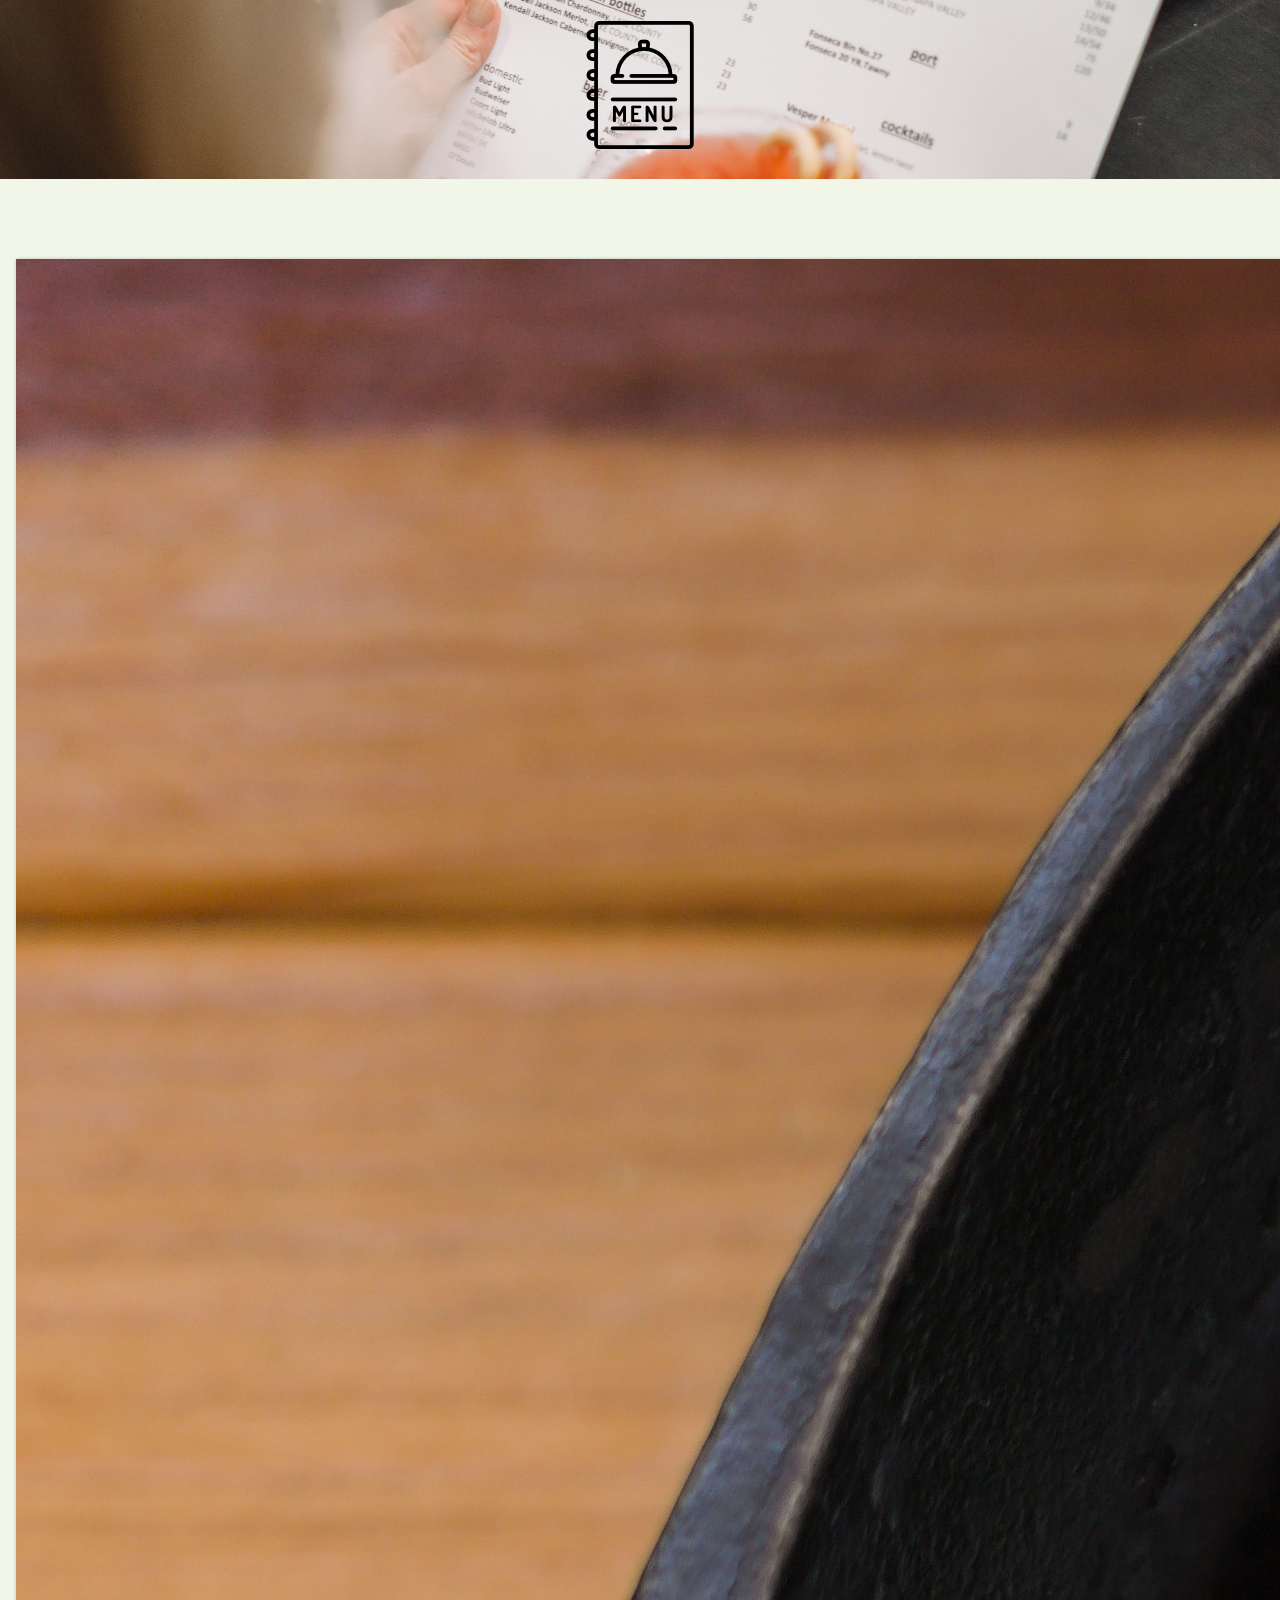
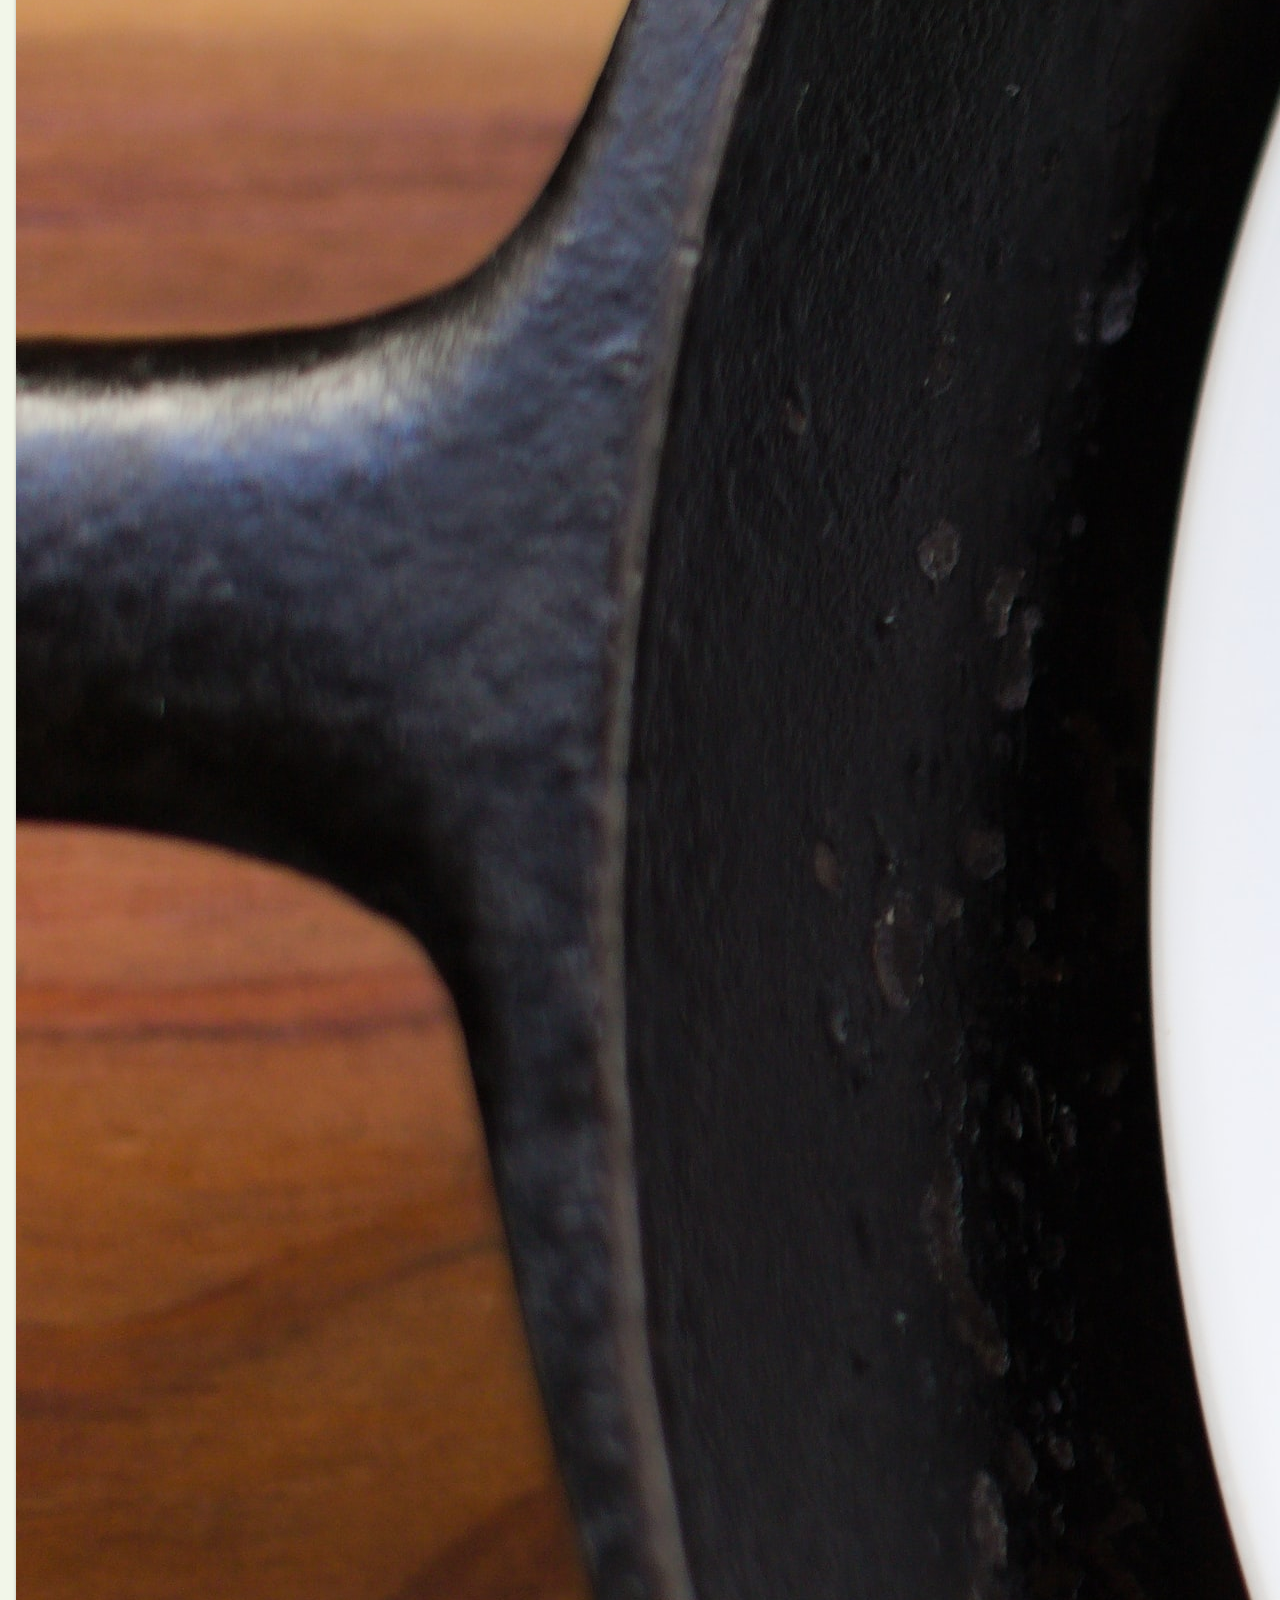
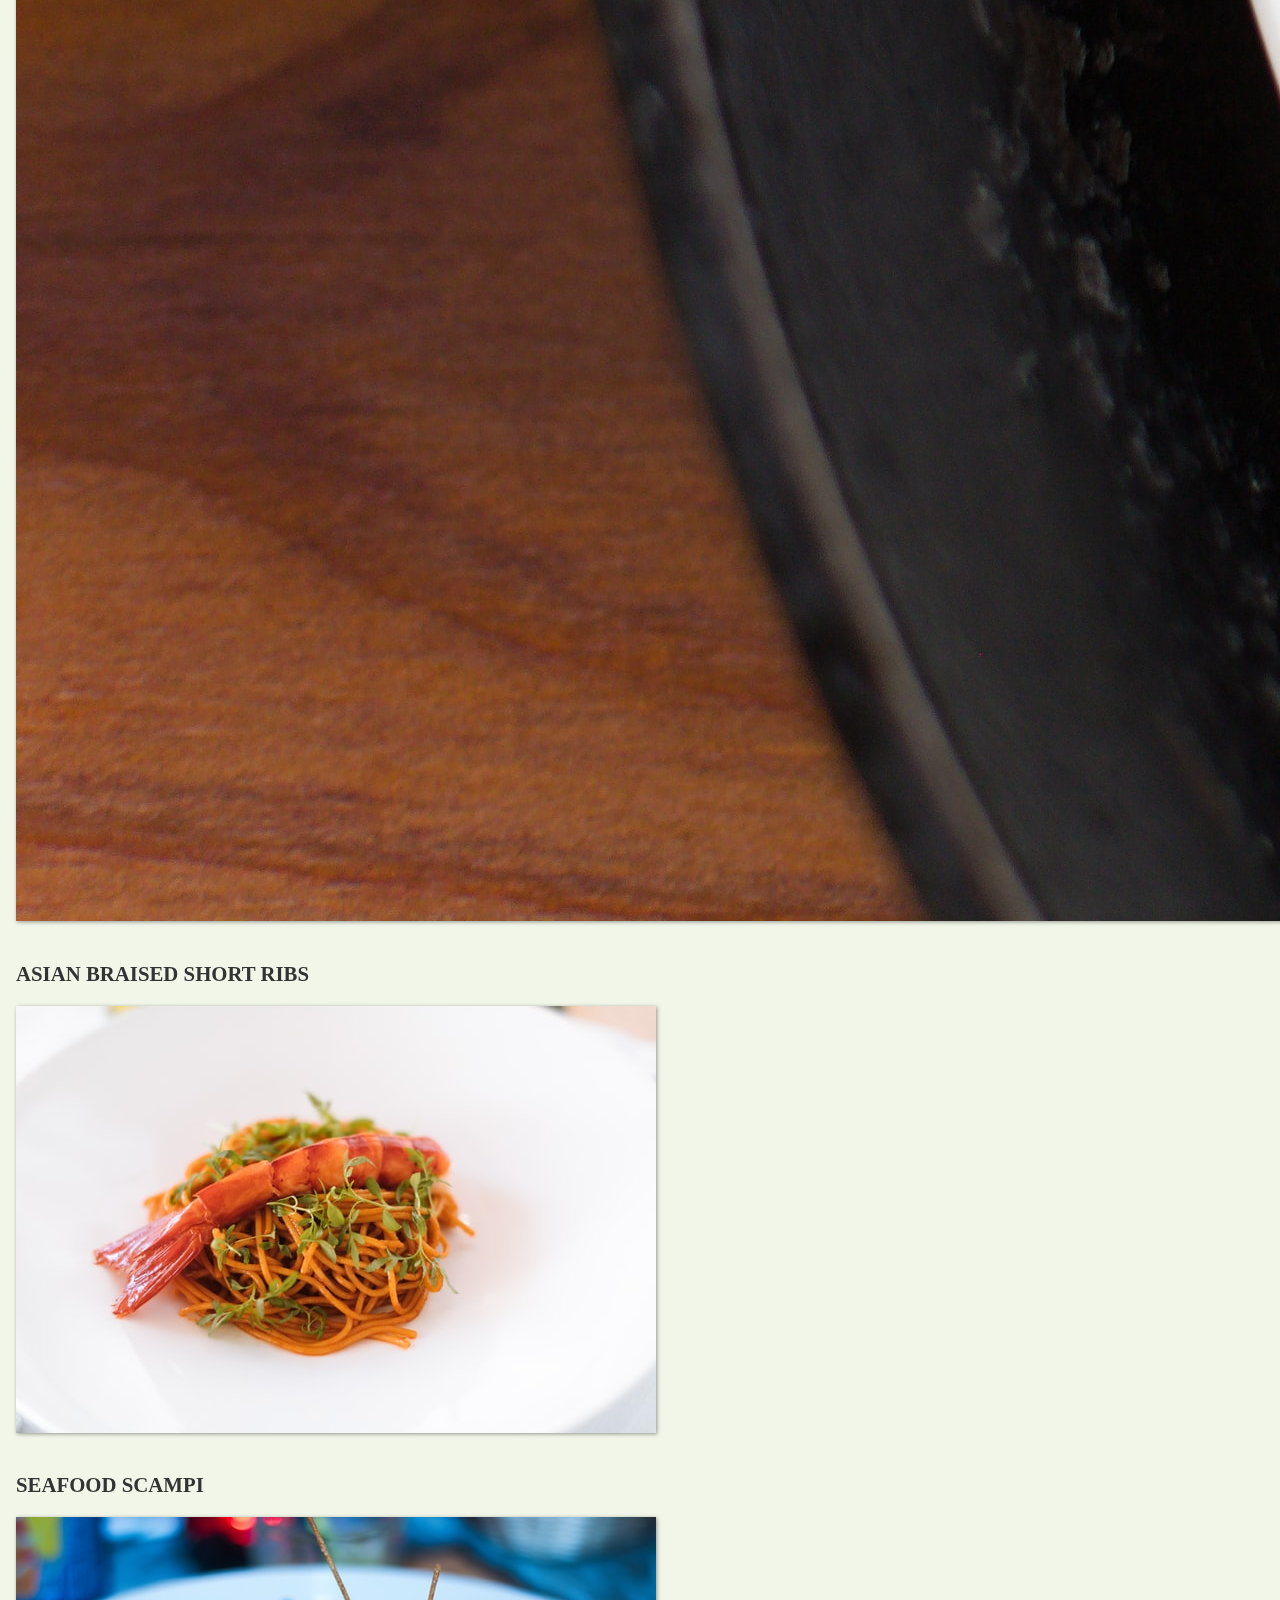
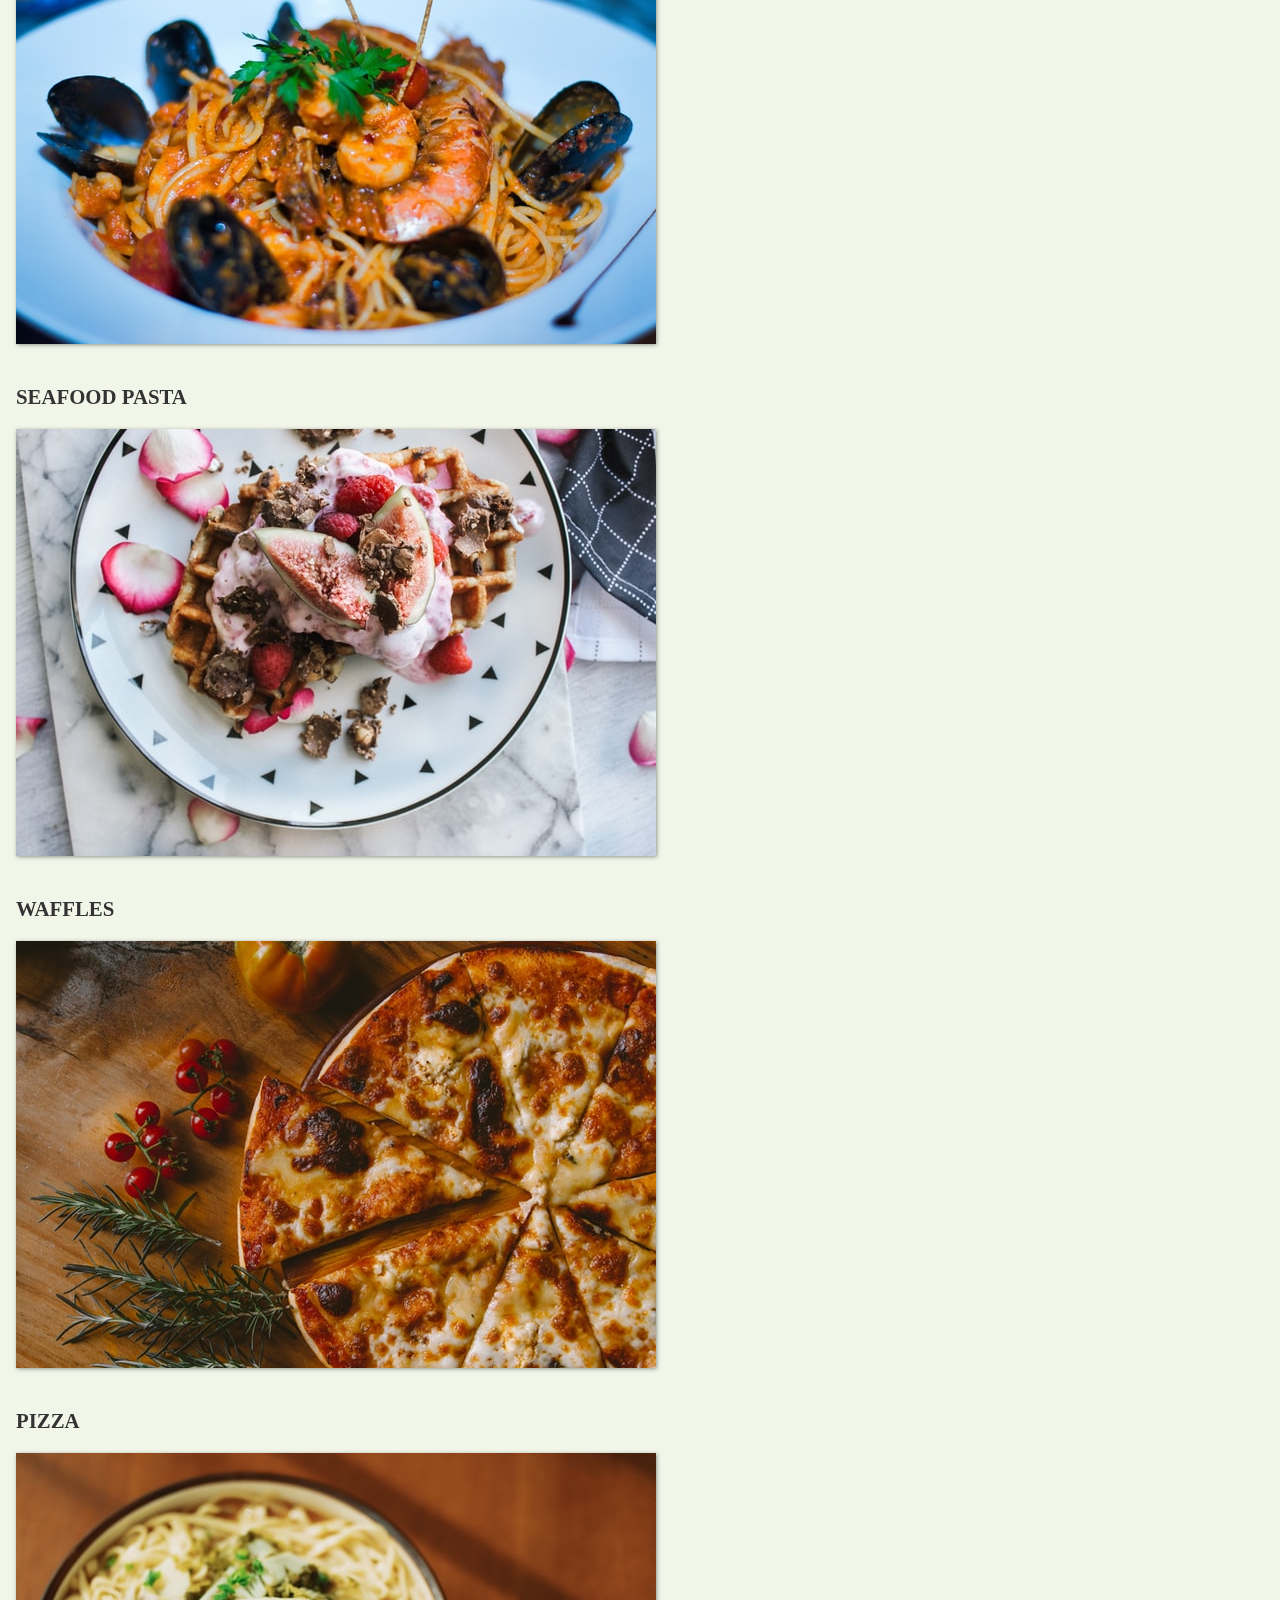
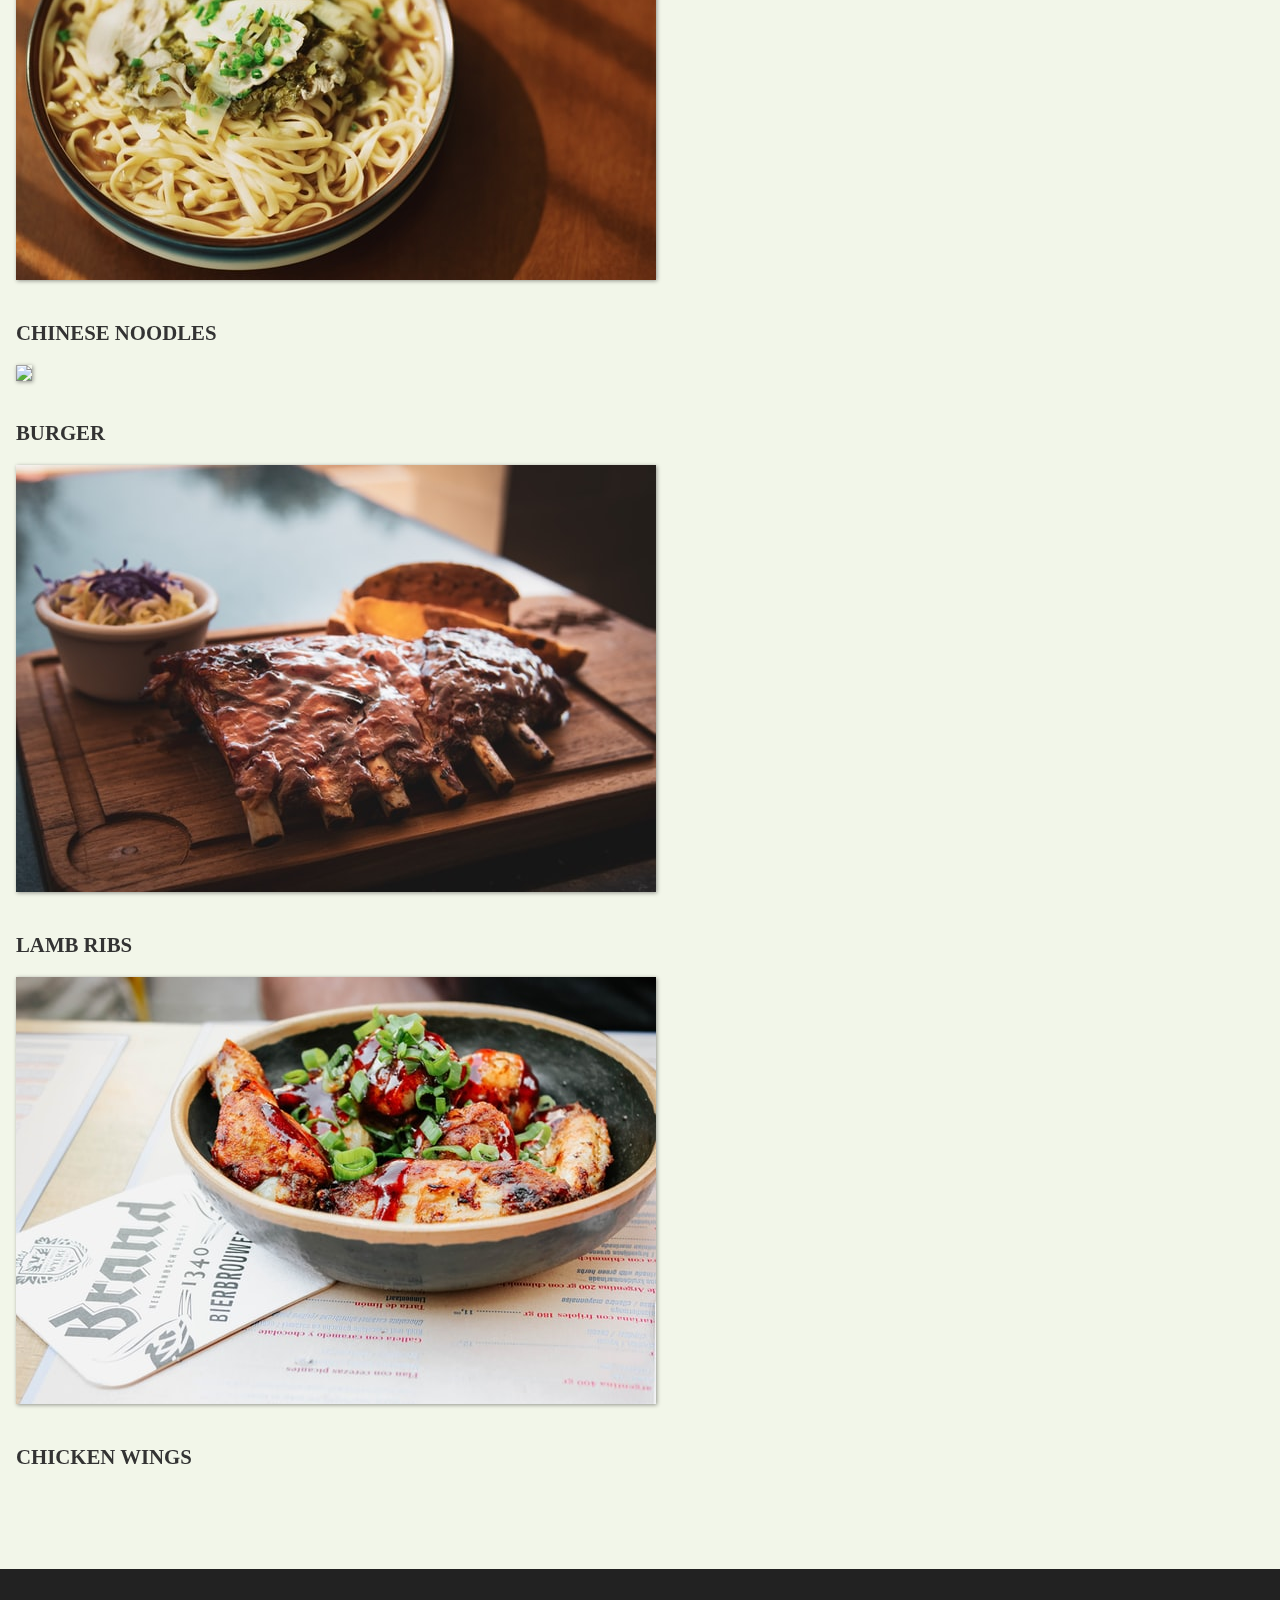
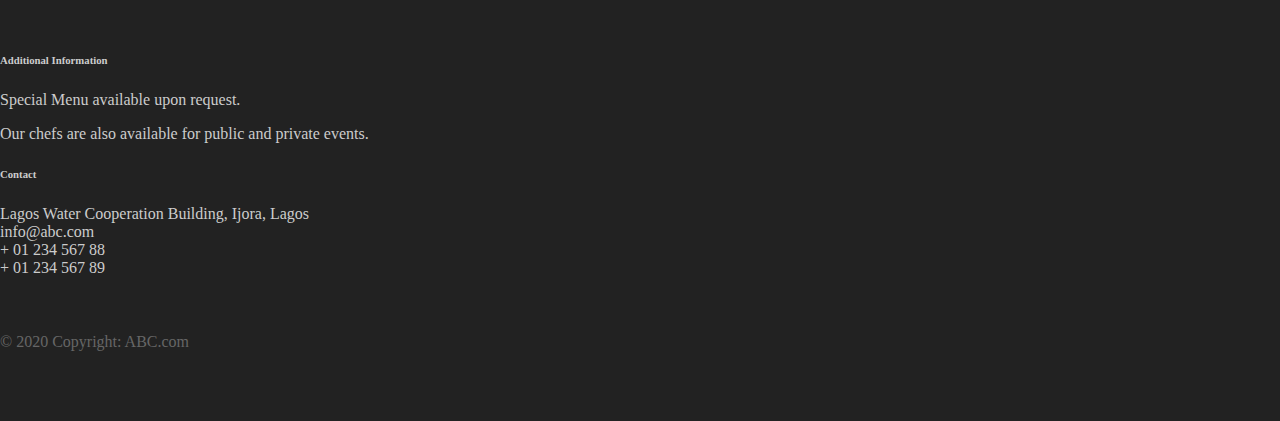
==== menu.html @ 69705936 "first commit" ====
<!DOCTYPE html>
<html lang="en">
<head>
    <meta charset="UTF-8">
    <meta http-equiv="X-UA-Compatible" content="IE=edge">
    <meta name="viewport" content="width=device-width, initial-scale=1.0">
    <link rel="stylesheet" type="text/css" href="main.css">
    <link rel="stylesheet" href="https://cdn.jsdelivr.net/npm/bootstrap@4.5.3/dist/css/bootstrap.min.css" integrity="sha384-TX8t27EcRE3e/ihU7zmQxVncDAy5uIKz4rEkgIXeMed4M0jlfIDPvg6uqKI2xXr2" crossorigin="anonymous">
    <link href='https://fonts.googleapis.com/css?family=Khand:400,300,500,600,700' rel='stylesheet' type='text/css'>
    <title>Menu</title>
</head>
<body>
    <nav class="navbar navbar-expand-md " >
        <a class="navbar-brand" href="#">ABC Restaurant</a>
        <button class="navbar-toggler navbar-dark" type="button" data-toggle="collapse" data-target="#main-navigation">
            <span class="navbar-toggler-icon"></span>
        </button>
        <div class="collapse navbar-collapse" id="main-navigation">
            <ul class="navbar-nav">
                <li class="nav-item">
                    <a class="nav-link" href="index.html">Home</a>
                </li>
                <li class="nav-item">
                    <a class="nav-link" href="menu.html">Menu</a>
                </li>
                <li class="nav-item">
                    <a class="nav-link" href="login.html">Log In</a>
                </li>
                <li class="nav-item">
                    <a class="nav-link" href="signup.html">Sign Up</a>
                </li>
            </ul>
        </div>
    </nav>
    <header class="menu menu-header over">
        <div>
            <h1><img src="images/menu.png"></h1>
        </div>
    </header>
    <div class="container features">
        <div class="row">
            <div class="col-lg-4 col-md-4 col-sm-12">
                <img src="images/asian.jpg" class="img-fluid">
                <h3 class="feature-title">Asian Braised Short Ribs</h3>
            </div>
            
            <div class="col-lg-4 col-md-4 col-sm-12">
                <img src="images/scampi.jpg" class="img-fluid">
                <h3 class="feature-title">Seafood Scampi</h3>
            </div>
            
            <div class="col-lg-4 col-md-4 col-sm-12">
                <img src="images/pasta.jpg" class="img-fluid">
                <h3 class="feature-title">SeaFood Pasta</h3>    
            </div>

            <div class="col-lg-4 col-md-4 col-sm-12">
                <img src="images/waffles.jpg" class="img-fluid">
                <h3 class="feature-title">Waffles</h3>    
            </div>

            <div class="col-lg-4 col-md-4 col-sm-12">
                <img src="images/pizza.jpg" class="img-fluid">
                <h3 class="feature-title">Pizza</h3>    
            </div>

            <div class="col-lg-4 col-md-4 col-sm-12">
                <img src="images/noodles.jpg" class="img-fluid">
                <h3 class="feature-title">Chinese Noodles</h3>   
            </div>

            <div class="col-lg-4 col-md-4 col-sm-12">
                <img src="images/Burger.jpg" class="img-fluid">
                <h3 class="feature-title">Burger</h3>    
            </div>

            <div class="col-lg-4 col-md-4 col-sm-12">
                <img src="images/ribs.jpg" class="img-fluid">
                <h3 class="feature-title">Lamb Ribs</h3>
            </div>

            <div class="col-lg-4 col-md-4 col-sm-12">
                <img src="images/wings.jpg" class="img-fluid">
                <h3 class="feature-title">Chicken Wings</h3>    
            </div>
            
        </div>
    </div>

    <footer class="page-footer">
        <div class="container">
            <div class="row">
                <div class="col-lg-8 col-md-8 col-sm-12">
                    <h6 class="text-uppercase font-weight-bold">Additional Information</h6>
                    <p>Special Menu available upon request.</p>
                    <p>Our chefs are also available for public and private events.</p>
            </div>
            <div class="col-lg-4 col-md-4 col-sm-12">
                <h6 class="text-uppercase font-weight-bold">Contact</h6>
                <p>Lagos Water Cooperation Building, Ijora, Lagos
                <br/>info@abc.com
                <br/>+ 01 234 567 88
                <br/>+ 01 234 567 89</p>
            </div>
        <div>
        <div class="footer-copyright text-center">© 2020 Copyright: ABC.com</div>
    </footer>


    <script src="https://code.jquery.com/jquery-3.5.1.min.js" integrity="sha256-9/aliU8dGd2tb6OSsuzixeV4y/faTqgFtohetphbbj0=" crossorigin="anonymous"></script>
    <script src="https://cdn.jsdelivr.net/npm/bootstrap@4.5.3/dist/js/bootstrap.min.js" integrity="sha384-w1Q4orYjBQndcko6MimVbzY0tgp4pWB4lZ7lr30WKz0vr/aWKhXdBNmNb5D92v7s" crossorigin="anonymous"></script>
    <script src="main.js"></script>
</body>
</html>
---- main.css ----
body {
    padding: 0;
    margin: 0;
    background: #f2f6e9;
}


.navbar {
    background:#6ab446;
    position: fixed;
}
.nav-link,
.navbar-brand {
    color: #fff;
    cursor: pointer;
}

.navbar-nav {
    position: absolute;
}
.nav-link {
    margin-right: 1em !important;
}
.nav-link:hover {
    color: #000;
}
.navbar-collapse {
    justify-content: flex-end;
}

.header {
    background-image: url('images/header-background.jpg');
    background-size: cover;
    background-position: center;
    position: relative;
}

.menu-header {
    background-image: url('images/menu-image.jpg');
    background-size: cover;
    background-position: center;
    position: relative;
}





.overlay {
    position: absolute;
    min-height: 100%;
    min-width: 100%;
    left: 0;
    top: 0;
    background: rgba(0, 0, 0, 0.6);
}

.description {
    left: 50%;
    position: absolute;
    top: 45%;
    transform: translate(-50%, -55%);
    text-align: center;
}
.description h1 {
    color: #6ab446;
}
.description p {
    color: #fff;
    font-size: 1.3rem;
    line-height: 1.5;
}

.description button {
    border:1px solid #6ab446;
    background:#6ab446;
    border-radius: 0;
    color:#fff;
}
.description button:hover {
    border:1px solid #fff;
    background:#fff;
    color:#000;
}

.features {
    margin: 4em auto;
    padding: 1em;
    position: relative;
}
.feature-title {
    color: #333;
    font-size: 1.3rem;
    font-weight: 700;
    margin-bottom: 20px;
    text-transform: uppercase;
}
.features img {
    -webkit-box-shadow: 1px 1px 4px rgba(0, 0, 0, 0.4);
    -moz-box-shadow: 1px 1px 4px rgba(0, 0, 0, 0.4);
    box-shadow: 1px 1px 4px rgba(0, 0, 0, 0.4);
    margin-bottom: 16px;
}

.features .form-control,
.features input {
    border-radius: 0;
}
.features .btn {
    background-color: #589b37;
    border: 1px solid #589b37;
    color: #fff;
    margin-top: 20px;
}
.features .btn:hover {
    background-color: #333;
    border: 1px solid #333;
}

.background {
    background: #dedec8;
    padding: 4em 0;
}
.team {
    color: #5e5e55;
    padding: 0 180px;
}
.team .card-columns {
    -webkit-column-count: 4;
    -moz-column-count: 4;
    column-count: 4;
}
.team .card {
    background:none;
    border: none;
}
.team .card-title {
    font-size: 1.3rem;
    margin-bottom: 0;
    text-transform: uppercase;
}

.page-footer {
    background-color: #222;
    color: #ccc;
    padding: 60px 0 30px;
}

.footer-copyright {
    color: #666;
    padding: 40px 0;
}

.speaker-form {
	background-color: #F6F7F8;
	border-radius: 3px;
    


	width: 50%;
	padding: 50px;
	margin: 0 0 40px 0;
}

.form-row {
	margin-bottom: 40px;
	display: flex;
	justify-content: center;
	flex-direction: column;
	flex-wrap: wrap;
}

.button {
    width: 50%;
    display: flex;
    justify-content: center;
    border: 1px solid #1da098;
}

.menu {
    display: flex;
    justify-content: center;
}

@media (max-width: 575.98px) {

    .description {
        left: 0;
        padding: 0 15px;
        position: absolute;
        top: 10%;
        transform: none;
        text-align: center;
    }
 
    .description h1 {
        font-size: 2em;
    }
 
    .description p {
        font-size: 1.2rem;
    }
 
    .features {
        margin: 0;
    }

}

#demo-modal .modal-content {
    border-radius: 0;
    padding: 2rem;
}

#demo-modal .modal-header {
    border-bottom: none;
}

#demo-modal h4 {
    color: #000;
    font-size: 30px;
    margin: 0 0 25px;
    font-weight: bold;
    text-transform: capitalize;
}

#demo-modal .close {
    background: #c0c3c8;
    border-radius: 50%;
    color: #fff;
    font-size: 19px;
    font-weight: normal;
    height: 30px;
    opacity: 0.5;
    padding: 0;
    position: absolute;
    right: 26px;
    text-align: center;
    top: 26px;
    width: 30px;
}

#demo-modal .close span {
    position: relative;
    top: -3px;
}

#demo-modal .modal-body p {
    color: #999;
}

#demo-modal .form-control,
#demo-modal .btn {
    min-height: 46px;
}

#demo-modal .btn {
    background-color: #1da098;
    border: none;
    color: #fff;
    min-width: 150px;
    transition: all 0.4s;
}

#demo-modal .btn:hover,
#demo-modal .btn:focus {
    background-color: #12968d;
}
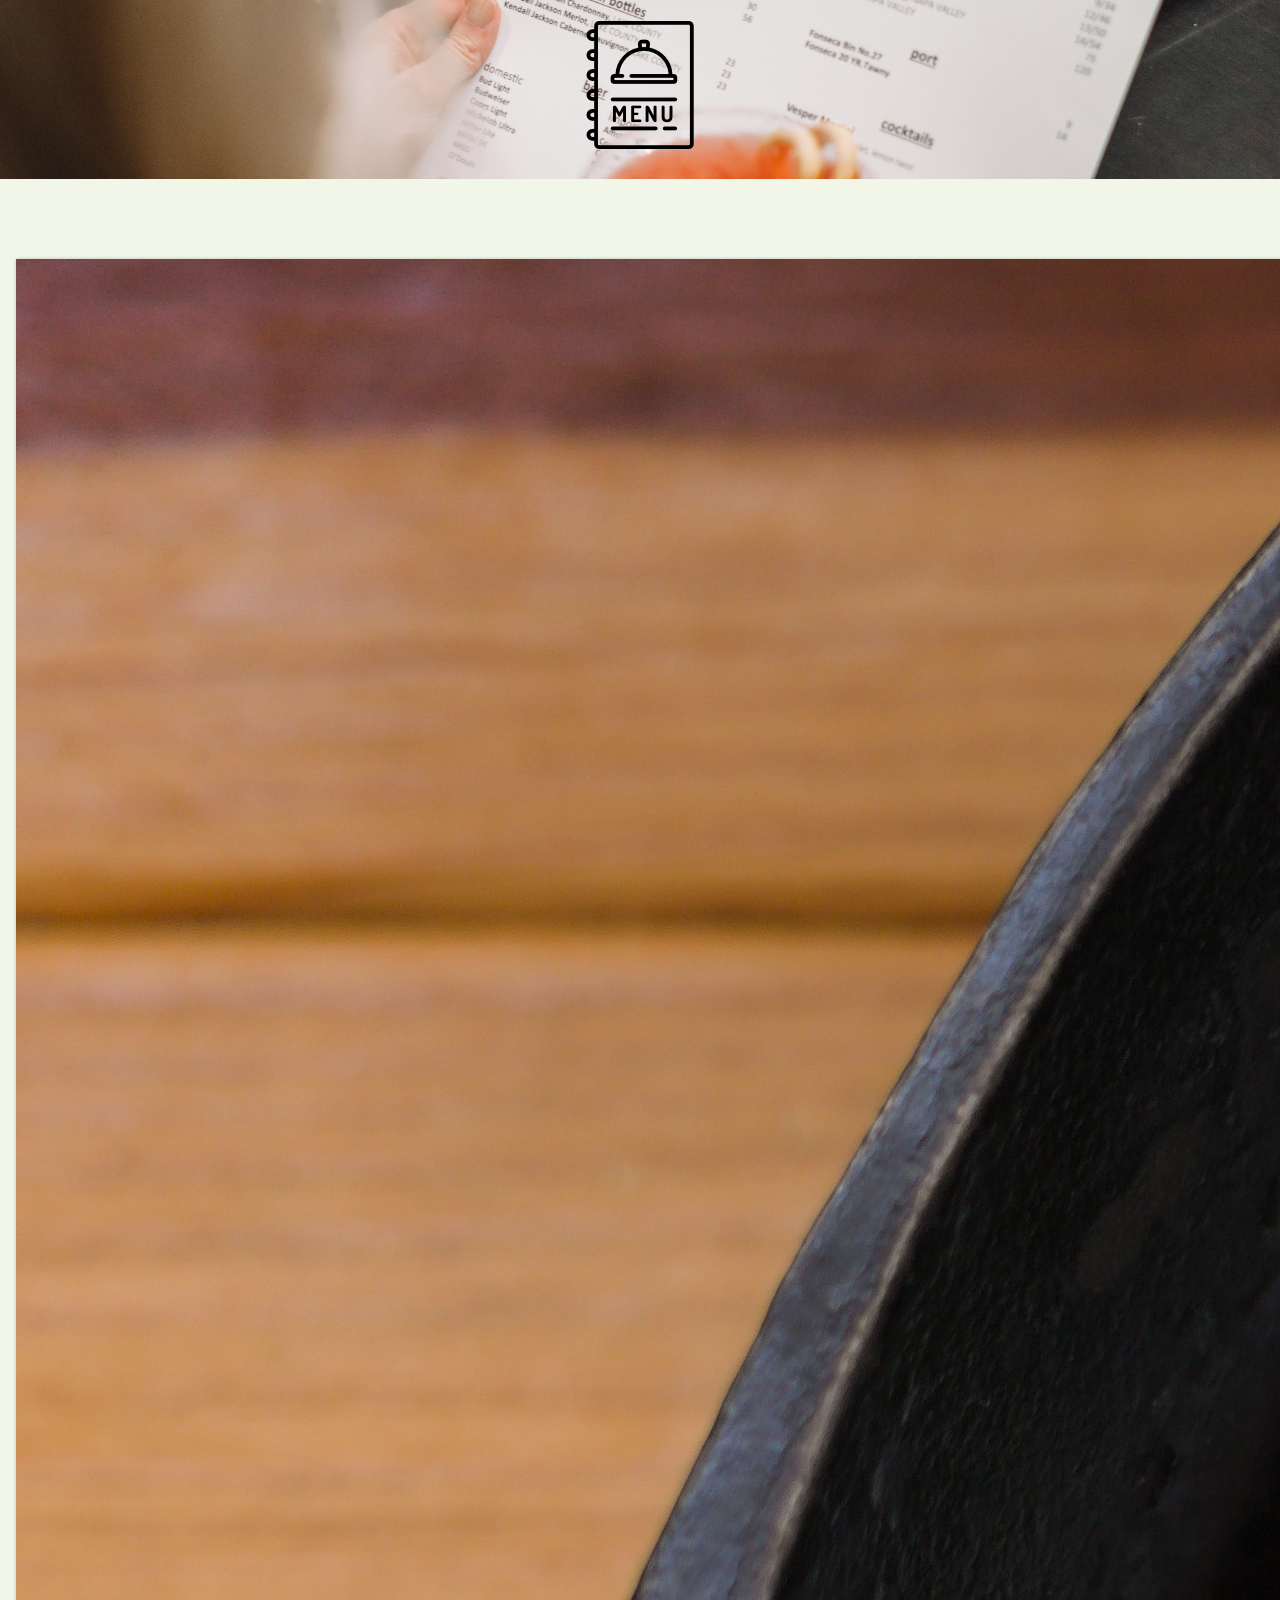
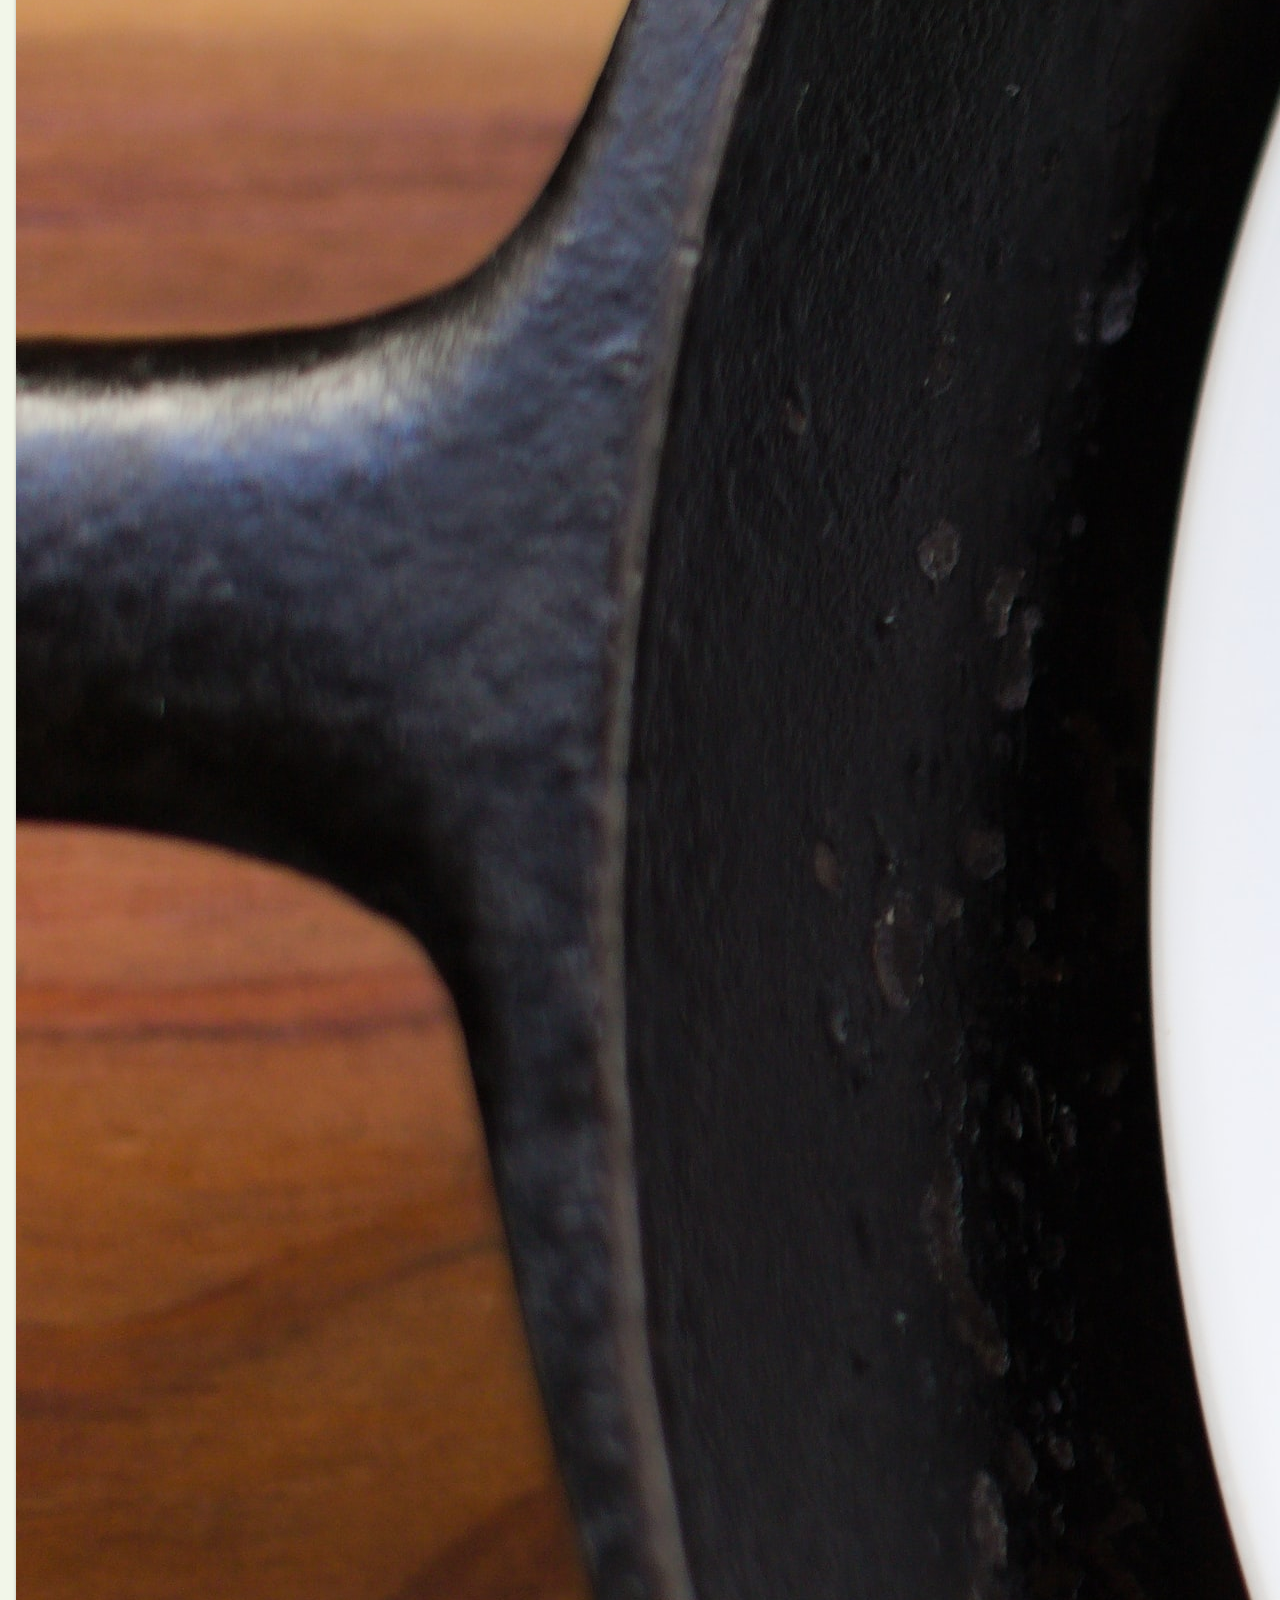
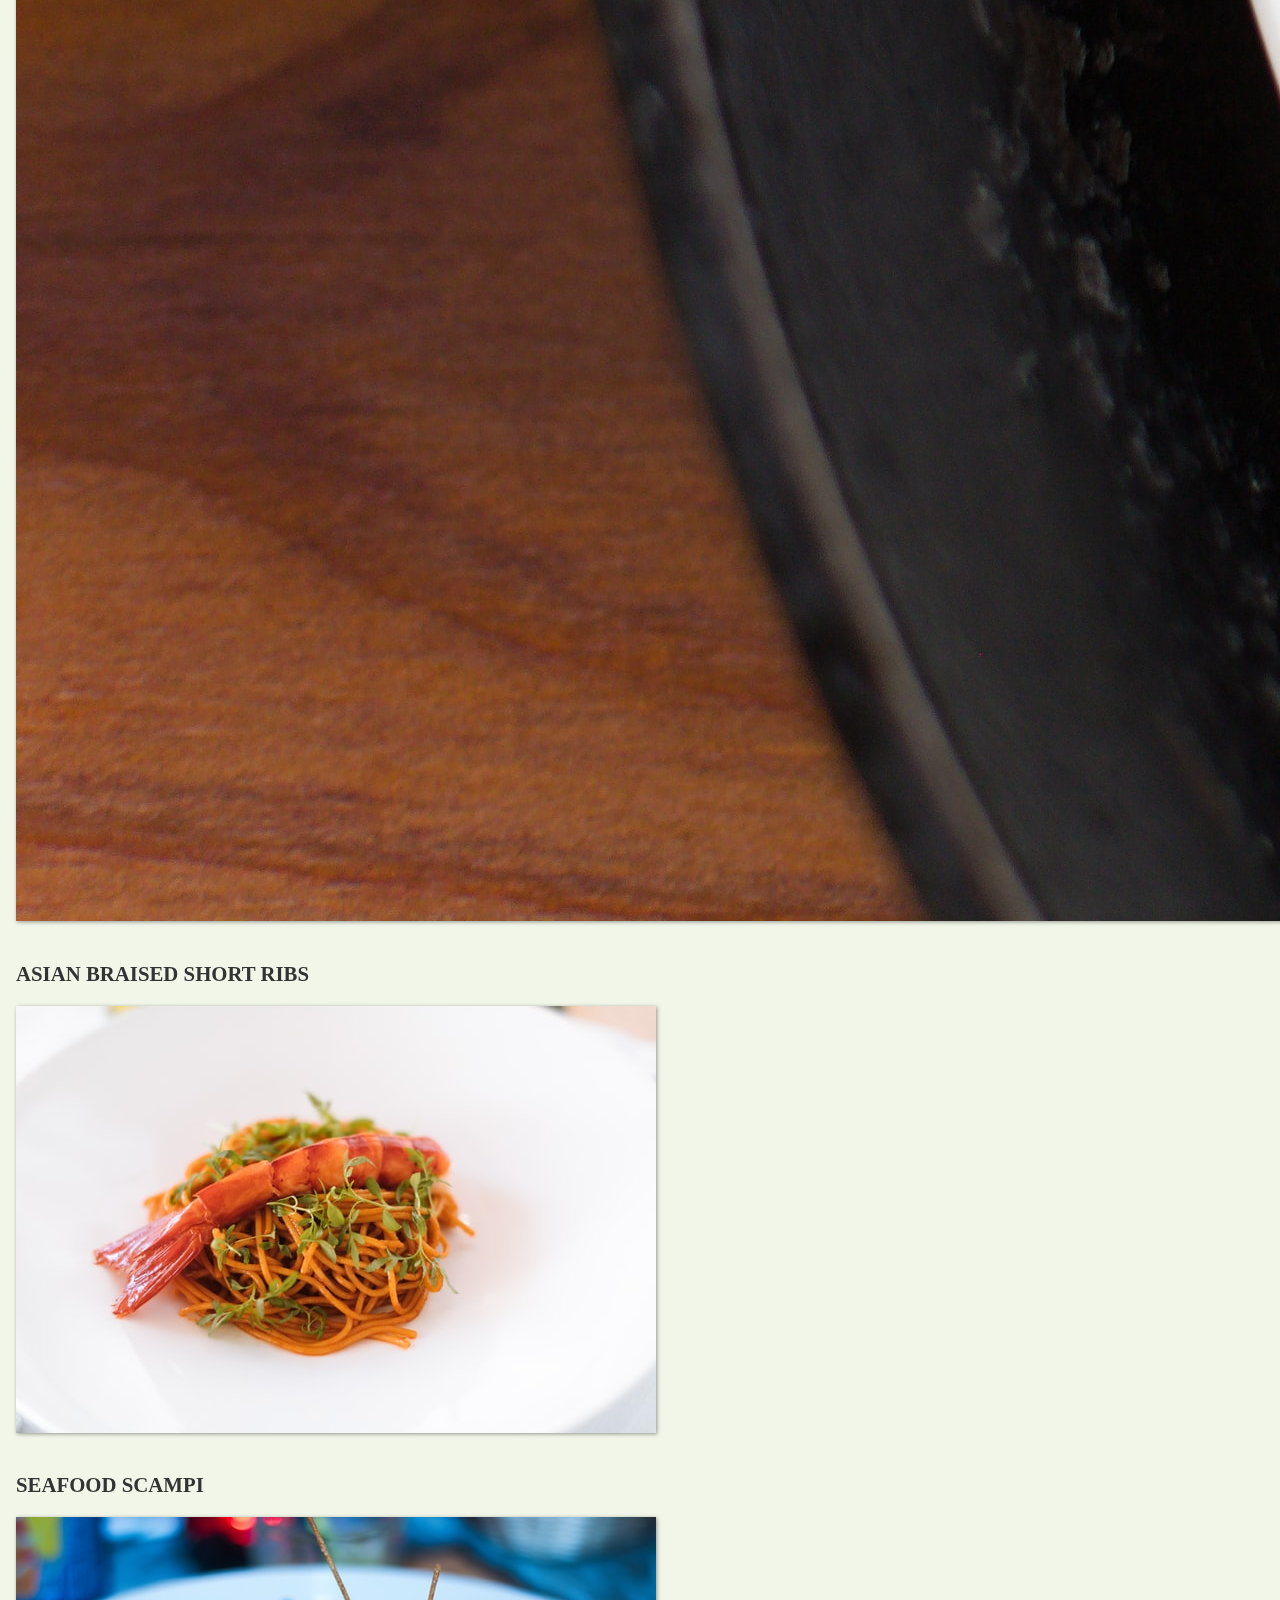
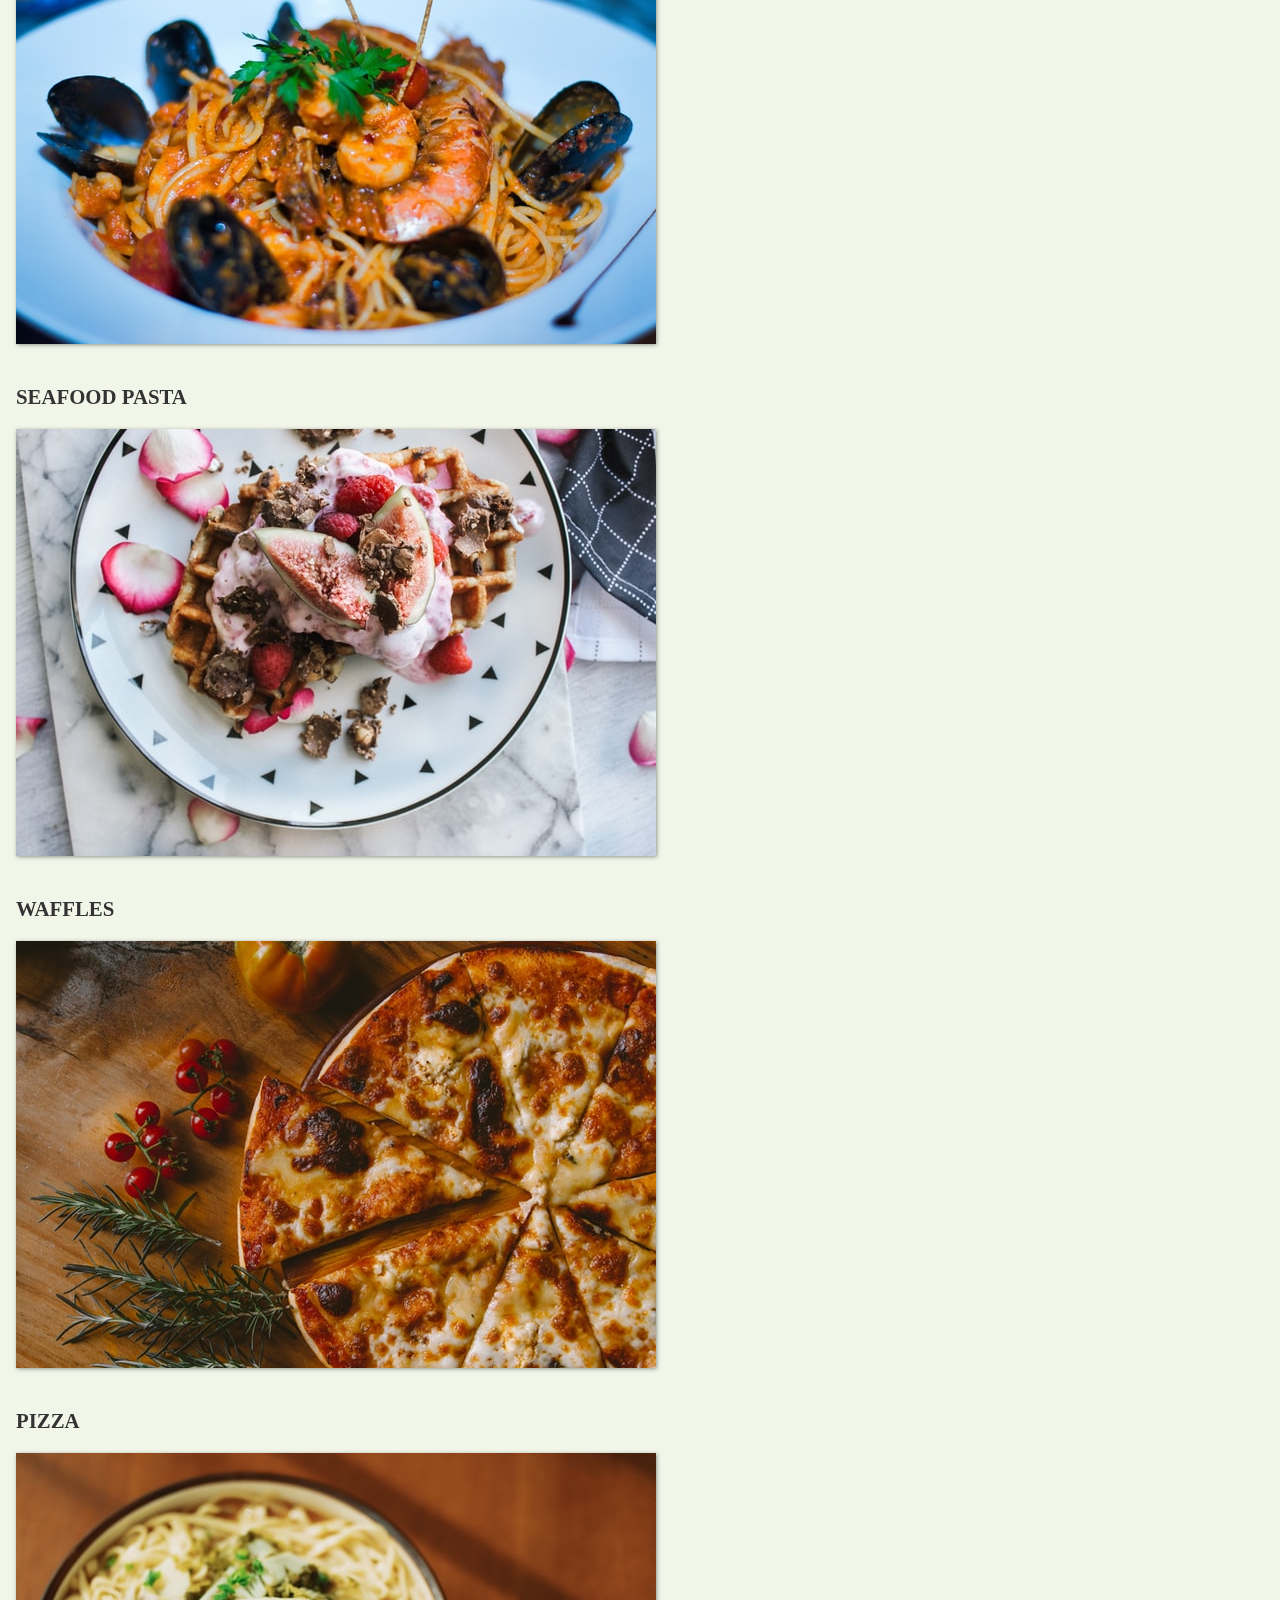
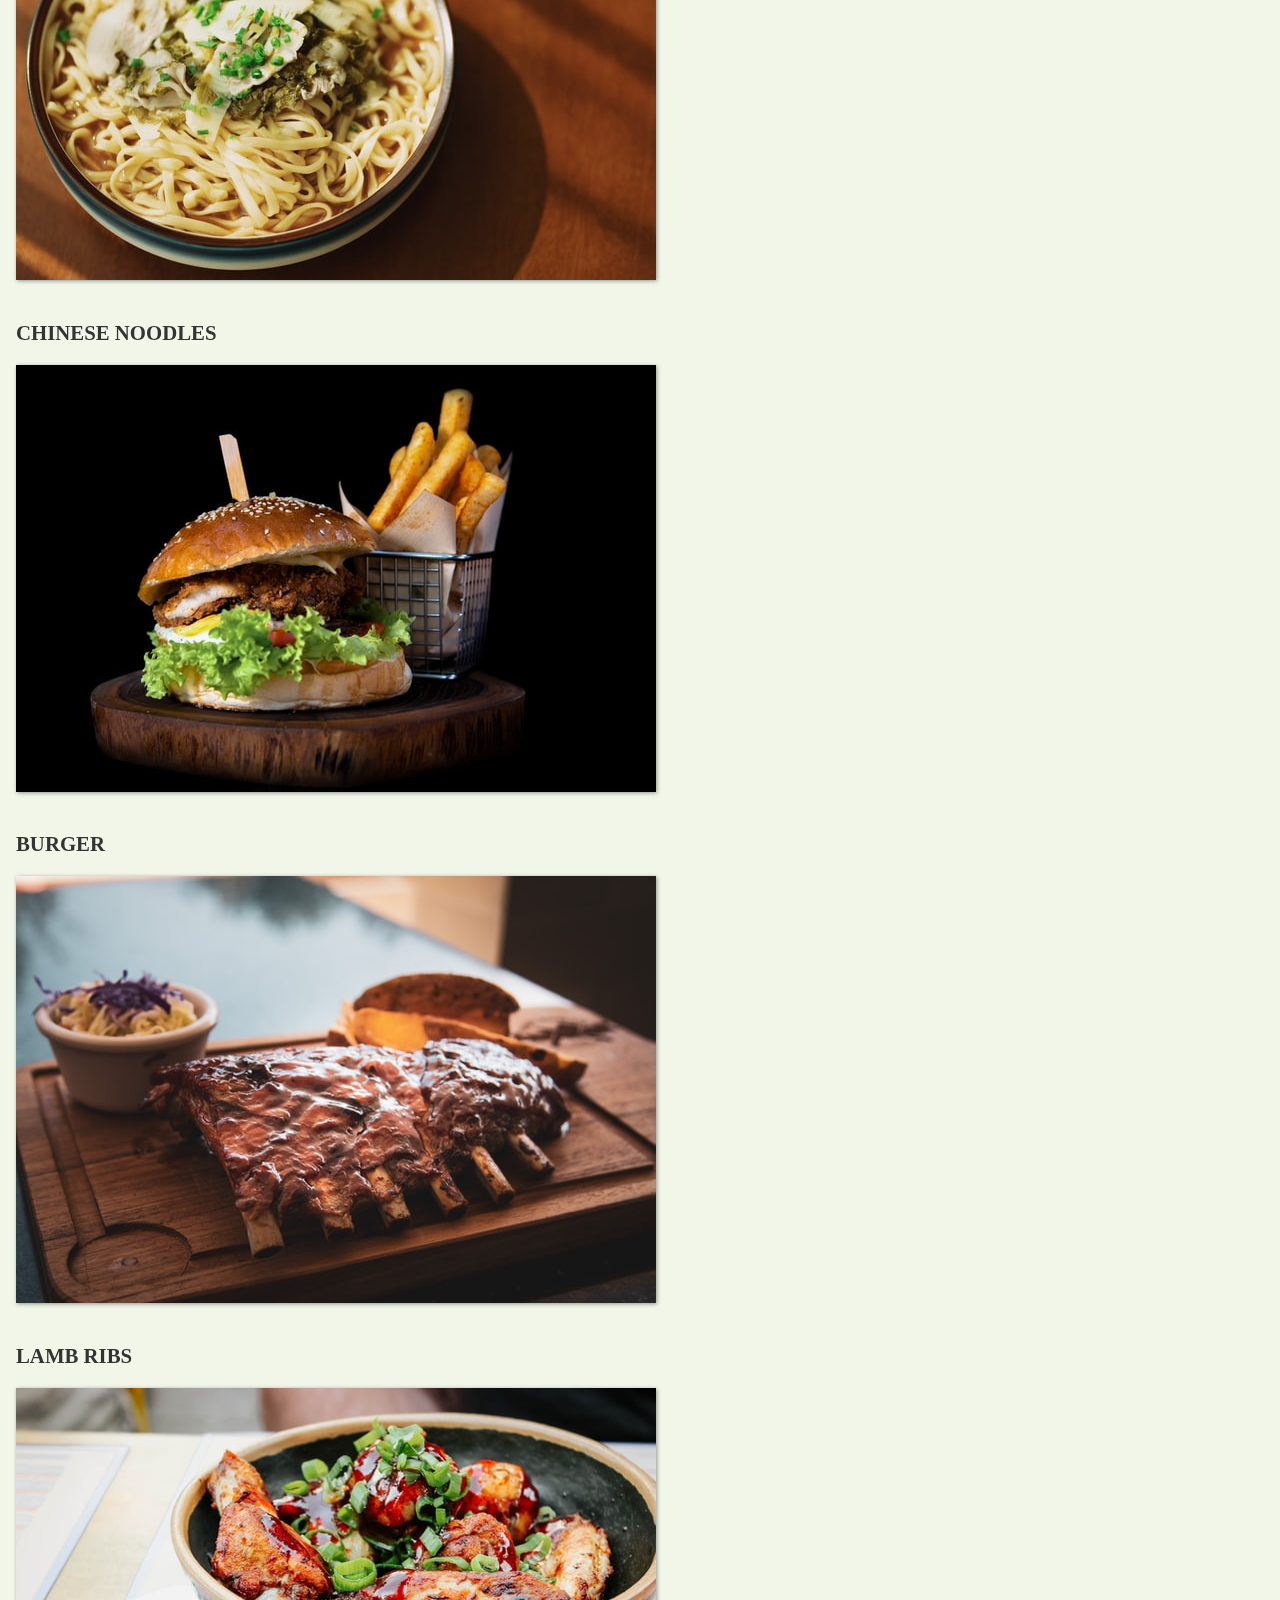
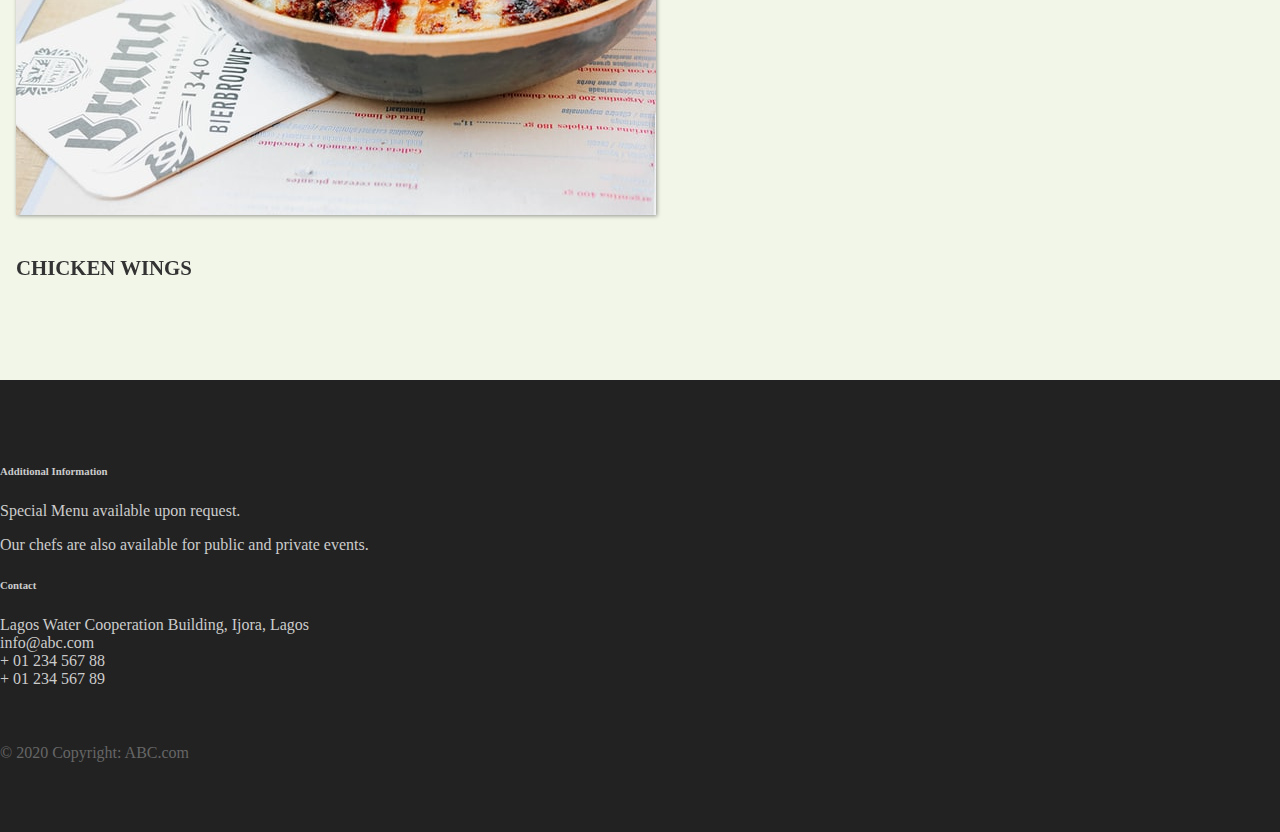
==== commit 53b7ae0d: "image changes" ====
--- a/menu.html
+++ b/menu.html
@@ -70,7 +70,7 @@
             </div>
 
             <div class="col-lg-4 col-md-4 col-sm-12">
-                <img src="images/Burger.jpg" class="img-fluid">
+                <img src="images/burger.jpg" class="img-fluid">
                 <h3 class="feature-title">Burger</h3>    
             </div>
 
